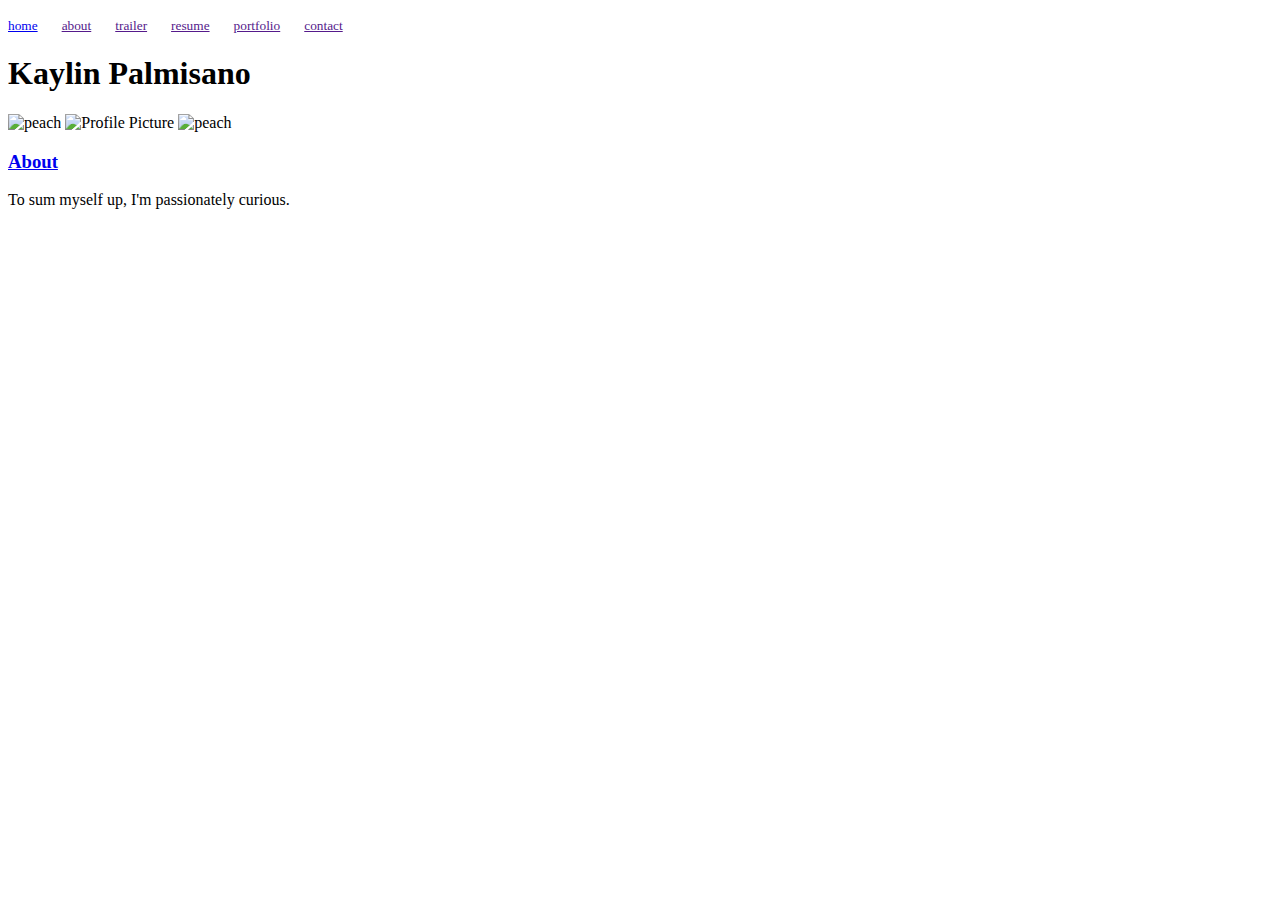
==== about/index.html @ b063e768 "Rename about.html to about/index.html" ====
<!doctype html>
<html>
  <head>
    <meta charset="utf-8">
    <meta http-equiv="X-UA-Compatible" content="chrome=1">
    <title>Kaylinpalmisano.GitHub.io by kaylinPalmisano</title>

    <link rel="stylesheet" href="stylesheets/styles.css">
    <link rel="stylesheet" href="stylesheets/github-light.css">
    <link href="https://fonts.googleapis.com/css?family=Homemade+Apple" rel="stylesheet">
    <meta name="viewport" content="width=device-width">
    <!--[if lt IE 9]>
    <script src="//html5shiv.googlecode.com/svn/trunk/html5.js"></script>
    <![endif]-->
  </head>
  <body onload = "startTimer()">
    <div class="wrapper">
      <header>
        <p>
        <a class="anchor" href="/"><small>home</small></a> &emsp; <a class="anchor" href=""><small>about</small></a> &emsp; <a class="anchor" href=""><small>trailer</small></a> &emsp; <a class="anchor" href=""><small>resume</small></a> &emsp; <a class="anchor" href=""><small>portfolio</small></a> &emsp; <a class="anchor" href=""><small>contact</small></a>
        </p>
        <h1>Kaylin Palmisano</h1>
        <div>
          <img src="peach.jpg" alt="peach" style="width:250px;height:20px;">
        <img id="myimg" src="IMG_7115.jpg" alt="Profile Picture" style="width:250px;height:350px;">
        <img src="peach.jpg" alt="peach" style="width:250px;height:20px;">
        </div>

      </header>
      <section>
        <h3>
<a id="about" class="anchor" href="#about" aria-hidden="true"><span aria-hidden="true" class="octicon octicon-link"></span></a><a href="/about.html"><large>About</large></a></h3>

<p>To sum myself up, I'm passionately curious. </p>

      </section>
    </div>
    <script src="javascripts/scale.fix.js"></script>
    <script src="javascripts/picture_change.js"></script>
    
  </body>
</html>
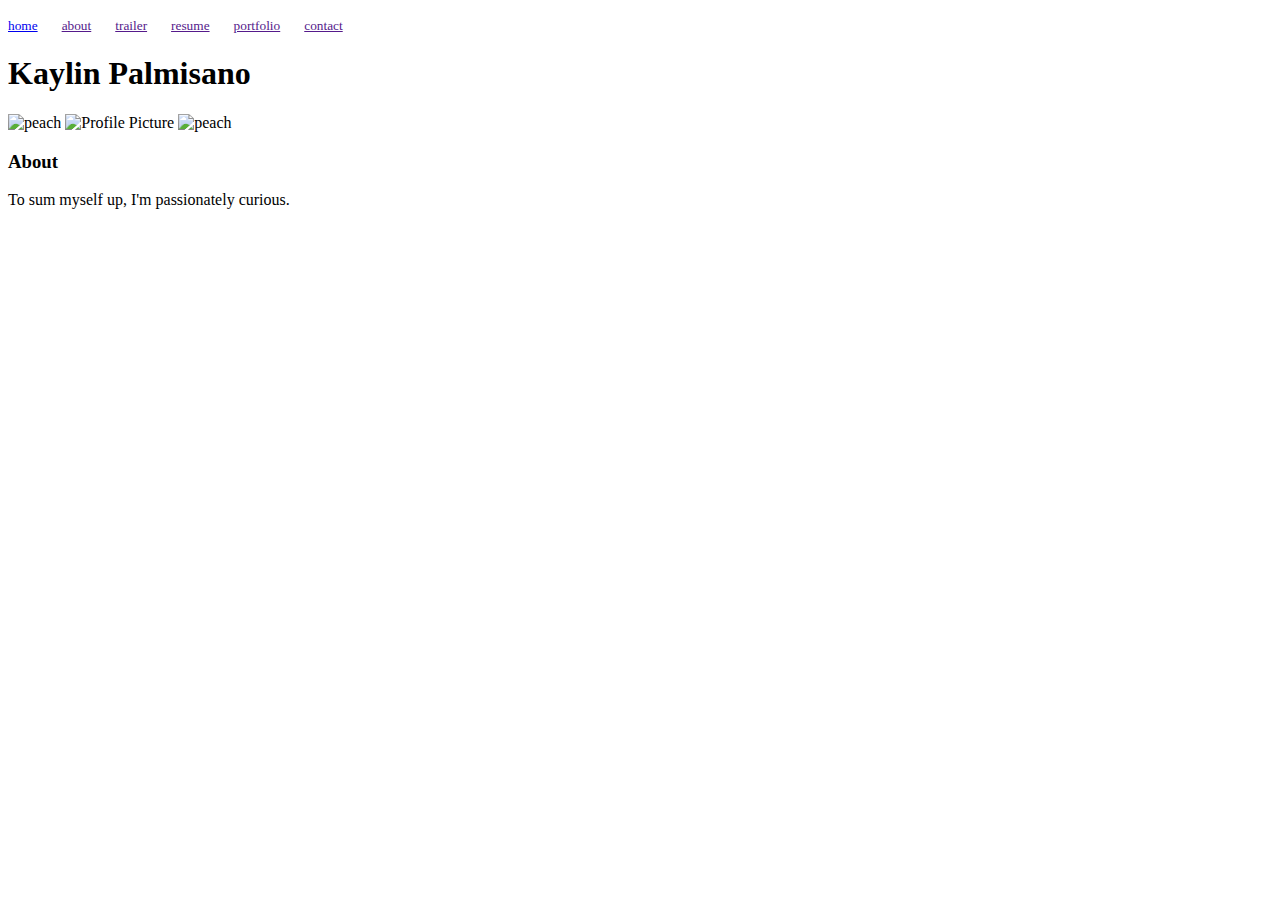
==== commit 6fc19300: "Update index.html" ====
--- a/about/index.html
+++ b/about/index.html
@@ -3,7 +3,7 @@
   <head>
     <meta charset="utf-8">
     <meta http-equiv="X-UA-Compatible" content="chrome=1">
-    <title>Kaylinpalmisano.GitHub.io by kaylinPalmisano</title>
+    <title>Kaylinpalmisano.GitHub.io about</title>
 
     <link rel="stylesheet" href="stylesheets/styles.css">
     <link rel="stylesheet" href="stylesheets/github-light.css">
@@ -28,8 +28,7 @@
 
       </header>
       <section>
-        <h3>
-<a id="about" class="anchor" href="#about" aria-hidden="true"><span aria-hidden="true" class="octicon octicon-link"></span></a><a href="/about.html"><large>About</large></a></h3>
+        <h3>About</h3>
 
 <p>To sum myself up, I'm passionately curious. </p>
 
